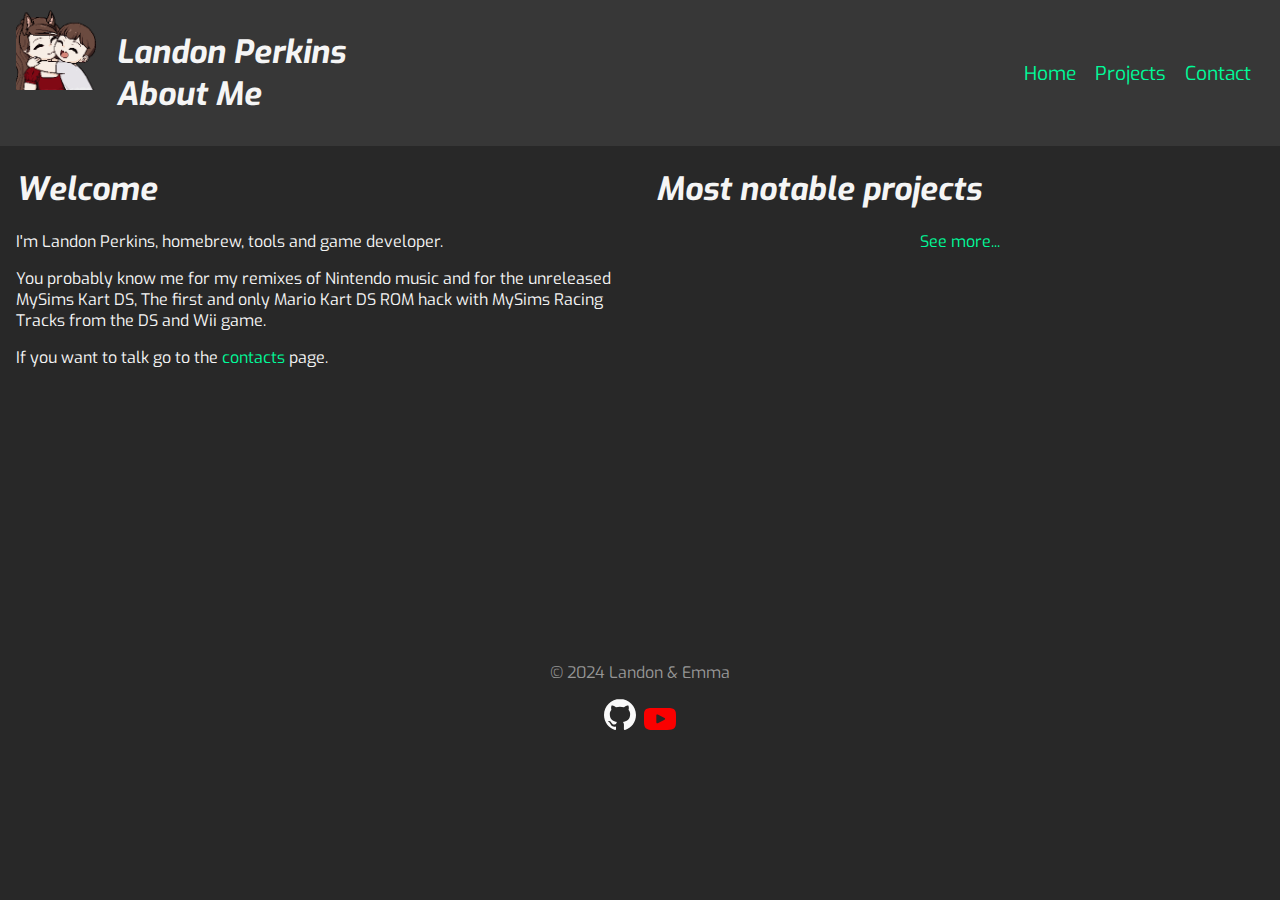
==== index.htm @ 4924fba8 "Add files via upload" ====
<!DOCTYPE html>
<html>

<head>
    <title>LandonSoft</title>
    <meta charset="UTF-8">
    <meta name="viewport" content="width=device-width, initial-scale=1">

    <meta name="description" content="Homebrew, tools and game development. Occasionally web development.">

    <meta name="og:title" content="LandonSoft">
    <meta name="og:description" content="Modding, tools and game development. Occasionally web development.">
    <meta name="og:type" content="product">
    <meta name="og:site_name" content="LandonSoft">
    <meta name="og:url" content="https://landonperkinsprosser.github.io/landonsoft-website/">

    <link rel="stylesheet" href="assets/css/style.regular.css?v1.1">

    <link rel="preconnect" href="https://fonts.googleapis.com">
    <link rel="preconnect" href="https://fonts.gstatic.com" crossorigin>
    <link href="https://fonts.googleapis.com/css2?family=Exo:ital@0;1&display=swap" rel="stylesheet">

    <link rel="icon" type="image/x-icon" href="/assets/ico/favicon.ico">

    <script src="assets/js/base.js?v1.2"></script>
    <!-- Routing -->
    <script src="assets/js/router.js"></script>
</head>

<body>
    <header>
        <div id="top-bar">
            <div id="top-bar-title">
                <a href="#/">
                    <img class="logo" src="assets/svg/logo_notext.svg?v1.1" />
                    <img class="logo-sm" src="assets/svg/logo.svg?v1.1" />
                </a>
                <h1 class="logo-title">Landon Perkins About Me</h1>
            </div>
            <ul id="top-bar-menu">
                <li><a href="#/">Home</a></li>
                <li><a href="#/projects">Projects</a></li>
                <li><a href="#/contact">Contact</a></li>
            </ul>
        </div>
    </header>

    <main id="main-content">
        
    </main>

    <footer id="footer">
        <p>
            <span>&copy; 2024 Landon & Emma</span>
        </p>
        <p>
            <a class="mx-1" href="https://github.com/LandonPerkinsProsser">
                <img class="svg-icon" src="assets/svg/github.svg" />
            </a>
            <a class="mx-1" href="https://www.youtube.com/@LandonEmma">
                <img class="svg-icon" src="assets/svg/youtube.svg" />
            </a>
        </p>
    </footer>
</body>

</html>
---- assets/css/style.regular.css ----
:root {
    --accent-color: #00fb9a;
    --main-white: #f5f5f5;
    --main-gray: #373737;
    --main-light-gray: #969696;
    --main-background: #282828;
}

html, body {
    margin: 0;
    padding: 0;
    overflow-x: hidden;
    font-family: Exo, Verdana, Geneva, Tahoma, sans-serif;
    
    background-color: var(--main-background);
    color: var(--main-white);

    color-scheme: dark;
}

h1, h2 {
    font-style: italic;
}

body {
    display: flex;
    flex-direction: column;
    justify-content: center;
}

main {
    min-height: 500px;
}

a {
    color: var(--accent-color);
    text-decoration: none;
    transition: filter 0.2s;
}

a:hover {
    filter: brightness(75%);
}

#top-bar {
    background-color: var(--main-gray);
    display: flex;
    flex-direction: row;
    justify-content: center;
}

#top-bar-title {
    flex: 1;
    padding: 0.5em 1em;
    margin: 0.1em 0;
    display: flex;
    justify-content: flex-start;
}

#top-bar-menu {
    flex: 2.5;
    display: flex;
    justify-content: flex-end;
    padding: 0.5em 1em;
    list-style: none;
    font-size: larger;
}

#top-bar-menu > li {
    padding: 0 0.5em 0 0.5em;
    justify-content: center;
    flex-direction: column;
    display: flex;
}

.container {
    display: flex;
    justify-content: center;
    /* max-width: 1400px; */
}

.container > div {
    margin: 0 1em;
}

.content-left {
    flex: 1;
    max-width: 50vw;
}

.content-right {
    flex: 1;
    max-width: 50vw;
}

.content-center {
    flex: 1;
    max-width: 90vw;
}

.svg-icon {
    width: 32px;
    transition: transform 0.5s;
}

.svg-icon:hover {
    transform: scale(1.1);
}

.logo {
    width: 80px;
    padding-right: 20px;
}

.logo-sm {
    display: none;
}

#footer {
    text-align: center;
    color: var(--main-light-gray);
    margin: 0 1em;
}

.mx-1 {
    margin-left: 2px;
    margin-right: 2px;
}

.project-entry {
    border-radius: 10px;
    background-color: var(--main-gray);
    padding: 0.5em 1em;
    margin-bottom: 10px;
    min-height: 150px;

    justify-content: center;
    display: flex;
    flex-direction: column;
}

.project-thumbnail {
    width: 64px;
    height: 64px;
    border-radius: 10px;
    background-size: cover;
    margin-right: 16px;
    transition: transform 0.5s;
}

.project-thumbnail:hover {
    transform: scale(1.1);
}

.project-head {
    display: flex;
    flex-direction: row;
    justify-content: start;
}

.project-links {
    display: flex;
    gap: 10px;
}

.project-footer {
    display: flex;
    flex-direction: row;
    justify-content: space-between;
}

.project-tags {
    display: flex;
    flex-direction: row;
    justify-content: end;
    justify-content: center;
}

.pill {
    background-color: var(--main-background) !important;
    color: var(--main-white) !important;
    border-radius: 16px;
    font-size: 0.9em;
    padding: 0em 0.5em;
    margin: 0em 0.2em;    
    margin-top: auto;
    margin-bottom: auto;
    height: 24px;
    line-height: 24px;
    filter: brightness(100%);
}

.contact-entry {
    display: flex;
    flex-direction: row;
    justify-content: start;
}

.contact-entry > span {
    margin-left: 10px;
    line-height: 32px;
}

/* Responsive layout */

@media screen and (max-width: 600px) {
    #top-bar {
        -webkit-flex-flow: column wrap;
        flex-flow: column wrap;
    }

    #top-bar-title {
        justify-content: center;
    }

    #top-bar-menu {
        justify-content: center;
    }

    .container {
        -webkit-flex-flow: column wrap;
        flex-flow: column wrap;
    }

    .content-right {
        flex: 2;
        max-width: 100%;
    }

    .content-left {
        flex: 2;
        max-width: 100%;
    }

    .content-center {
        flex: 2;
        max-width: 100%;
    }

    img.logo {
        width: 80px;
        padding-right: 0px;
    }

    .logo-title {
        display: none;
    }

    .logo {
        display: none;
    }

    .logo-sm {
        display: block;
    }
}
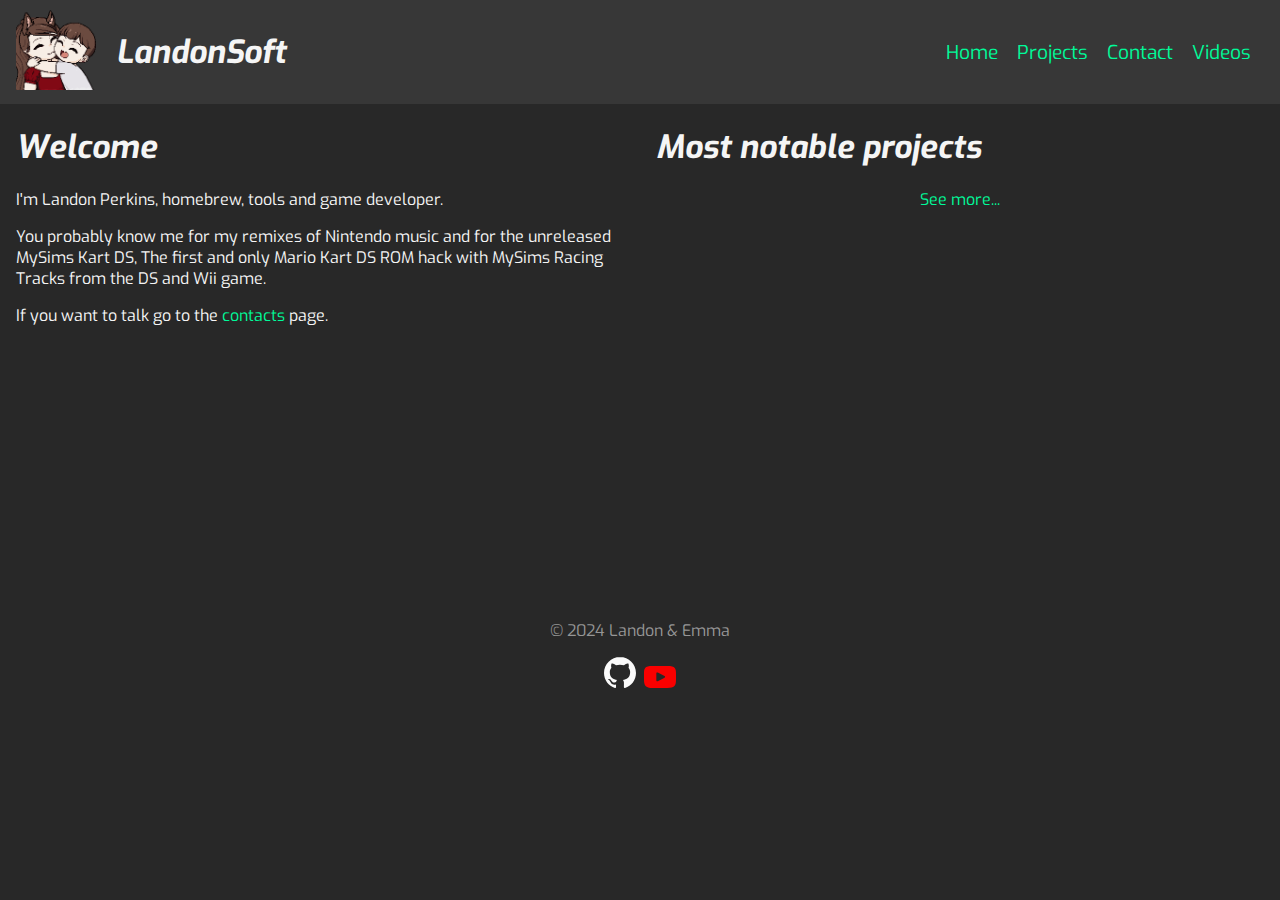
==== commit 953eb76c: "Add files via upload" ====
--- a/index.htm
+++ b/index.htm
@@ -35,12 +35,13 @@
                     <img class="logo" src="assets/svg/logo_notext.svg?v1.1" />
                     <img class="logo-sm" src="assets/svg/logo.svg?v1.1" />
                 </a>
-                <h1 class="logo-title">Landon Perkins About Me</h1>
+                <h1 class="logo-title">LandonSoft</h1>
             </div>
             <ul id="top-bar-menu">
                 <li><a href="#/">Home</a></li>
                 <li><a href="#/projects">Projects</a></li>
                 <li><a href="#/contact">Contact</a></li>
+                <li><a href="#/youtube">Videos</a></li>
             </ul>
         </div>
     </header>
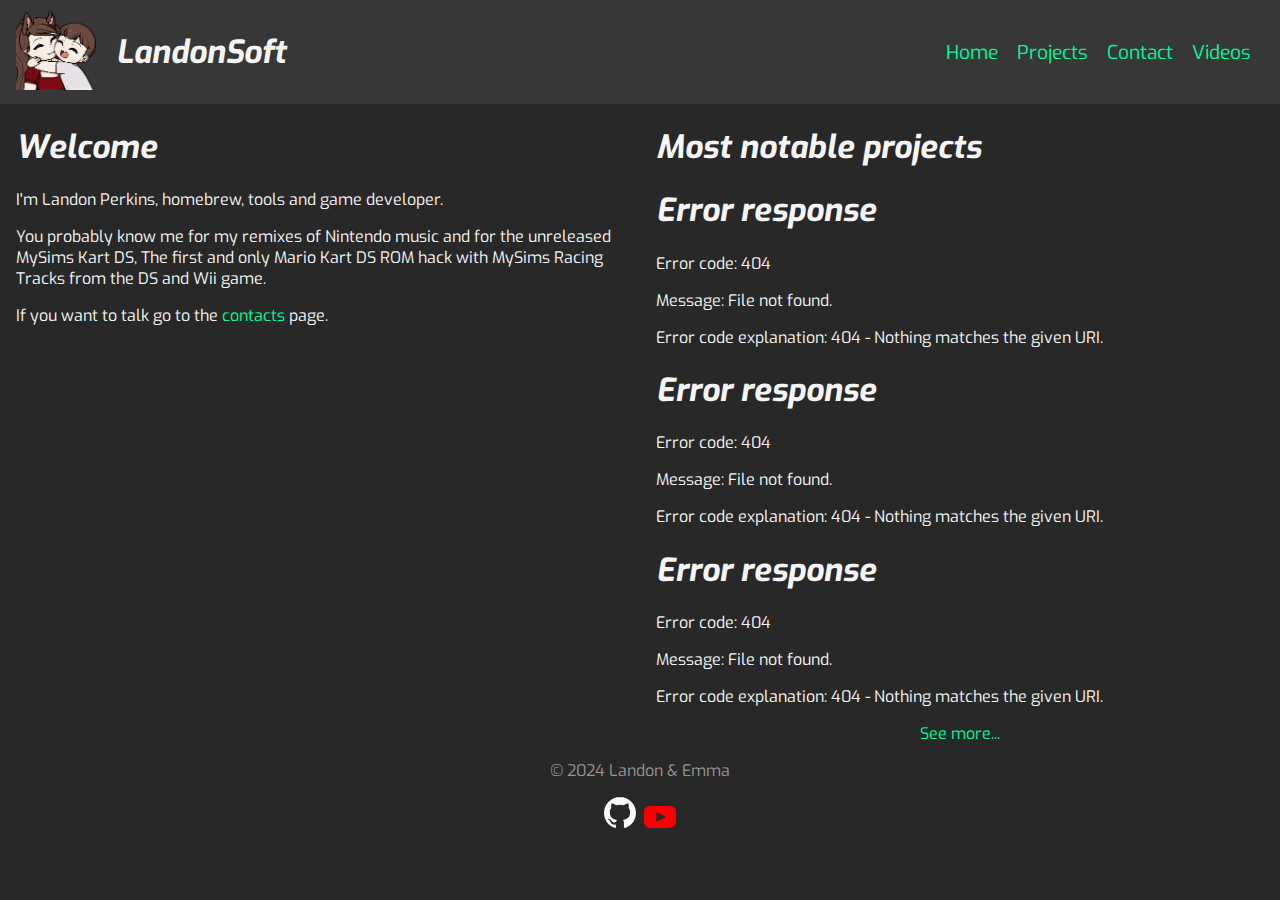
==== commit 4a192a81: "Update index.htm" ====
--- a/index.htm
+++ b/index.htm
@@ -20,7 +20,7 @@
     <link rel="preconnect" href="https://fonts.gstatic.com" crossorigin>
     <link href="https://fonts.googleapis.com/css2?family=Exo:ital@0;1&display=swap" rel="stylesheet">
 
-    <link rel="icon" type="image/x-icon" href="/assets/ico/favicon.ico">
+    <link rel="icon" type="image/x-icon" href="/assets/ico/favicon.ico?">
 
     <script src="assets/js/base.js?v1.2"></script>
     <!-- Routing -->
@@ -65,4 +65,4 @@
     </footer>
 </body>
 
-</html>+</html>
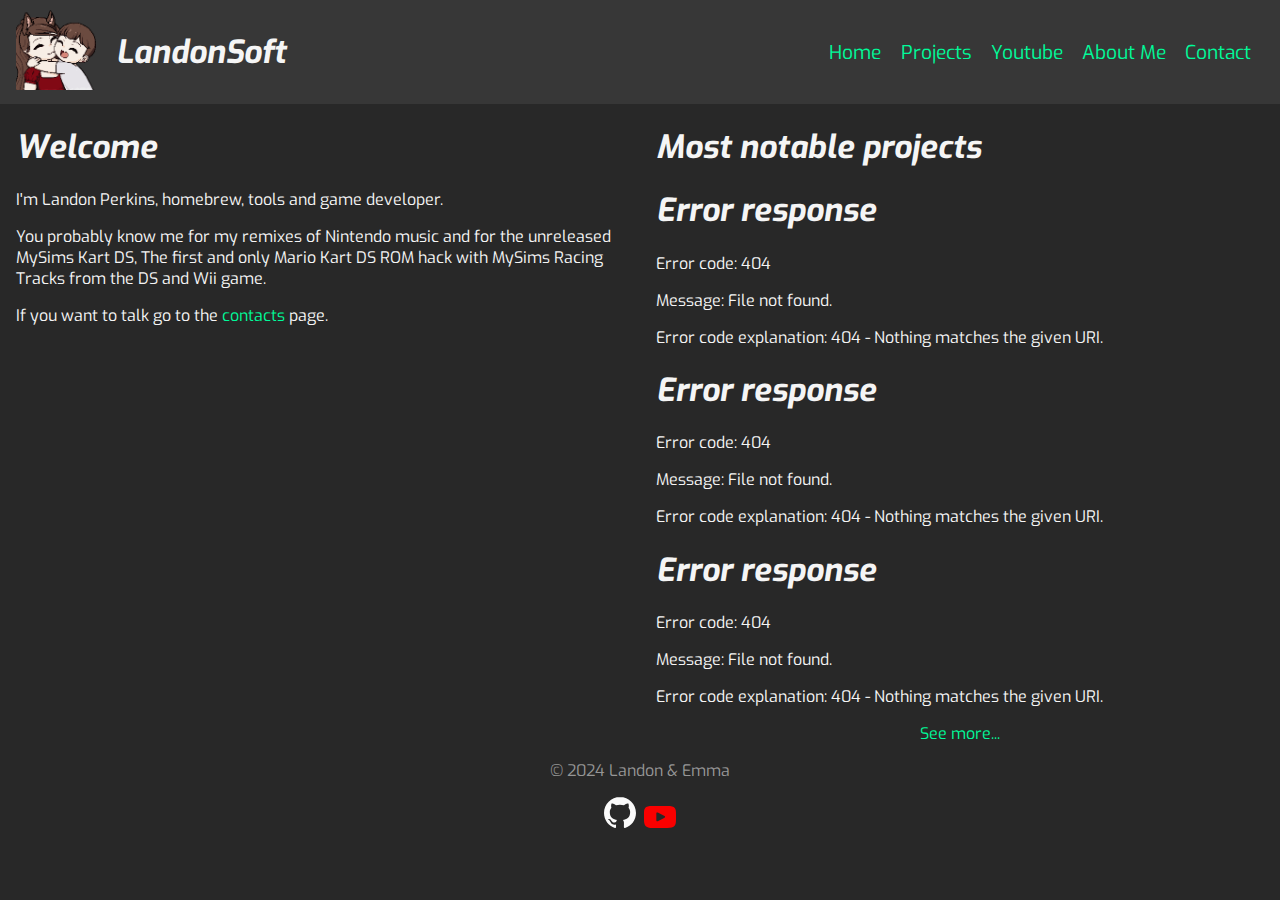
==== commit d5509a02: "Update index.htm" ====
--- a/index.htm
+++ b/index.htm
@@ -1,32 +1,24 @@
 <!DOCTYPE html>
 <html>
-
 <head>
     <title>LandonSoft</title>
     <meta charset="UTF-8">
     <meta name="viewport" content="width=device-width, initial-scale=1">
-
     <meta name="description" content="Homebrew, tools and game development. Occasionally web development.">
-
     <meta name="og:title" content="LandonSoft">
     <meta name="og:description" content="Modding, tools and game development. Occasionally web development.">
     <meta name="og:type" content="product">
     <meta name="og:site_name" content="LandonSoft">
     <meta name="og:url" content="https://landonperkinsprosser.github.io/landonsoft-website/">
-
     <link rel="stylesheet" href="assets/css/style.regular.css?v1.1">
-
     <link rel="preconnect" href="https://fonts.googleapis.com">
     <link rel="preconnect" href="https://fonts.gstatic.com" crossorigin>
     <link href="https://fonts.googleapis.com/css2?family=Exo:ital@0;1&display=swap" rel="stylesheet">
-
     <link rel="icon" type="image/x-icon" href="/assets/ico/favicon.ico?">
-
     <script src="assets/js/base.js?v1.2"></script>
     <!-- Routing -->
     <script src="assets/js/router.js"></script>
 </head>
-
 <body>
     <header>
         <div id="top-bar">
@@ -40,16 +32,14 @@
             <ul id="top-bar-menu">
                 <li><a href="#/">Home</a></li>
                 <li><a href="#/projects">Projects</a></li>
+		<li><a href="#/youtube">Youtube</a></li>
+		<li><a href="#/about">About Me</a></li>
                 <li><a href="#/contact">Contact</a></li>
-                <li><a href="#/youtube">Videos</a></li>
             </ul>
         </div>
     </header>
-
-    <main id="main-content">
-        
+    <main id="main-content">     
     </main>
-
     <footer id="footer">
         <p>
             <span>&copy; 2024 Landon & Emma</span>
@@ -64,5 +54,4 @@
         </p>
     </footer>
 </body>
-
 </html>
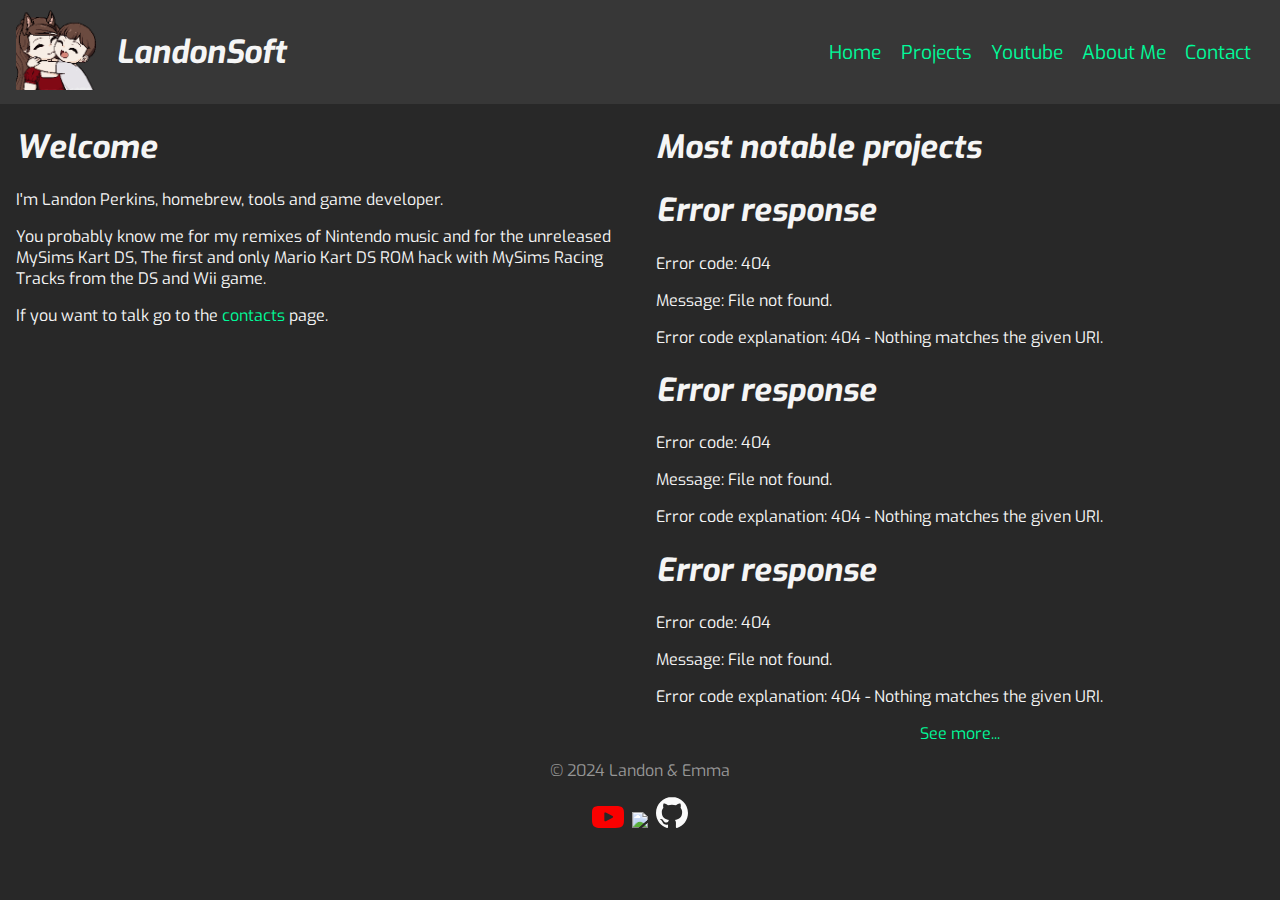
==== commit d2f791e8: "Add files via upload" ====
--- a/index.htm
+++ b/index.htm
@@ -14,7 +14,10 @@
     <link rel="preconnect" href="https://fonts.googleapis.com">
     <link rel="preconnect" href="https://fonts.gstatic.com" crossorigin>
     <link href="https://fonts.googleapis.com/css2?family=Exo:ital@0;1&display=swap" rel="stylesheet">
-    <link rel="icon" type="image/x-icon" href="/assets/ico/favicon.ico?">
+    <link rel="apple-touch-icon" sizes="180x180" href="assets/ico//apple-touch-icon.png">
+    <link rel="icon" type="image/png" sizes="32x32" href="assets/ico//favicon-32x32.png">
+    <link rel="icon" type="image/png" sizes="16x16" href="assets/ico//favicon-16x16.png">
+    <link rel="manifest" href="assets/ico/site.webmanifest">
     <script src="assets/js/base.js?v1.2"></script>
     <!-- Routing -->
     <script src="assets/js/router.js"></script>
@@ -45,11 +48,14 @@
             <span>&copy; 2024 Landon & Emma</span>
         </p>
         <p>
+            <a class="mx-1" href="https://www.youtube.com/@LandonEmma">
+                <img class="svg-icon" src="assets/svg/youtube.svg" />
+            </a>
+            <a class="mx-1" href="https://discord.gg/PjbUeqAKTn">
+                <img class="svg-icon" src="assets/svg/discord.svg" />
+            </a>
             <a class="mx-1" href="https://github.com/LandonPerkinsProsser">
                 <img class="svg-icon" src="assets/svg/github.svg" />
-            </a>
-            <a class="mx-1" href="https://www.youtube.com/@LandonEmma">
-                <img class="svg-icon" src="assets/svg/youtube.svg" />
             </a>
         </p>
     </footer>
